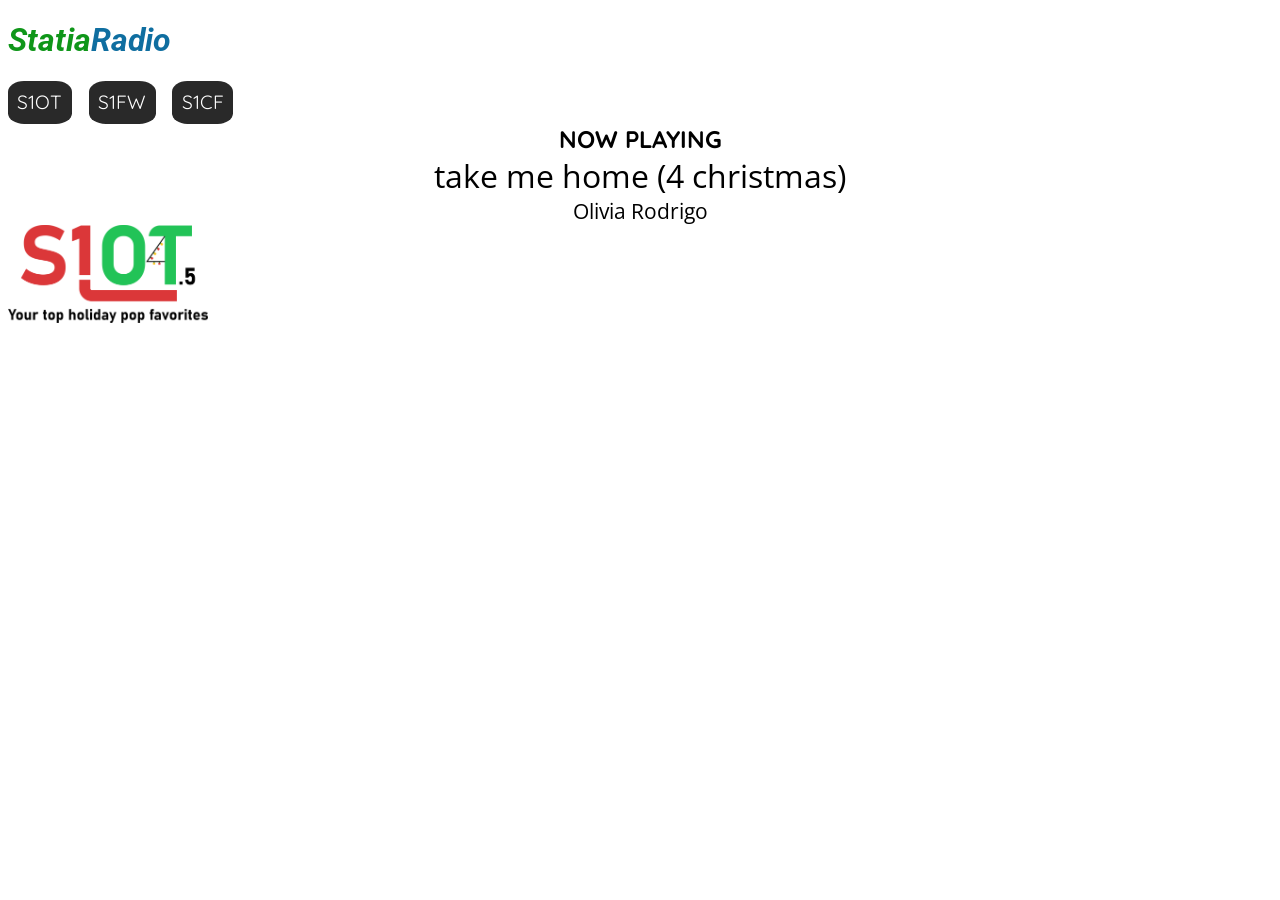
==== index.html @ 3023f6d0 "Update index.html" ====
<!DOCTYPE html>
<head><link rel="stylesheet" href="styles.css"><link rel="preconnect" href="https://fonts.googleapis.com"><link rel="preconnect" href="https://fonts.gstatic.com" crossorigin><link href="https://fonts.googleapis.com/css2?family=Roboto:wght@400;700&display=swap" rel="stylesheet"><link href="https://fonts.googleapis.com/css2?family=Quicksand:wght@600;700&display=swap" rel="stylesheet"><link href="https://fonts.googleapis.com/css2?family=Open Sans:wght@500;700&display=swap" rel="stylesheet"></head>
  <h1 style="color: #0F9619; font-style: italic;">Statia<span style="color: #0F6EA0;">Radio</span></h1>
  <body>
    <button id="S1OT">S1OT</button>
    <button id="S1FW">S1FW</button>
    <button id="S1CF">S1CF</button>
    <div style="margin-left: 30%; margin-right: 30%; display:flex; align-items:center; flex-direction:column;">
      <div style="font-family: 'Quicksand'; font-size:150%; font-weight: bold">NOW PLAYING</div>
      <template id="logo" style="padding-top:3%; padding-bottom:3%;"><img src="" width=200px></template>
      <div style="font-family: 'Open Sans'; font-size:200%;" id="songName">Song Name</div>
      <div style="font-family: 'Open Sans'; font-size:130%;" id="artistName">Artist Name</div>
    </div>
  </body>

<script type="module" src="main.js"></script>
<script type="module" src="ui.js"></script>
---- styles.css ----
h1 {
  font-family: 'Roboto', sans-serif;
}

#youtube-player {
  display: block;
  margin: 0 auto;
  margin-top: 1%;
}

button {
  font-family: 'Quicksand';
  font-size: 120%;
  background-color: rgb(41, 41, 41);
  border-radius: 25%;
  color:white;
  border:none;
  padding:0.75%;
  margin-right:1%;
}
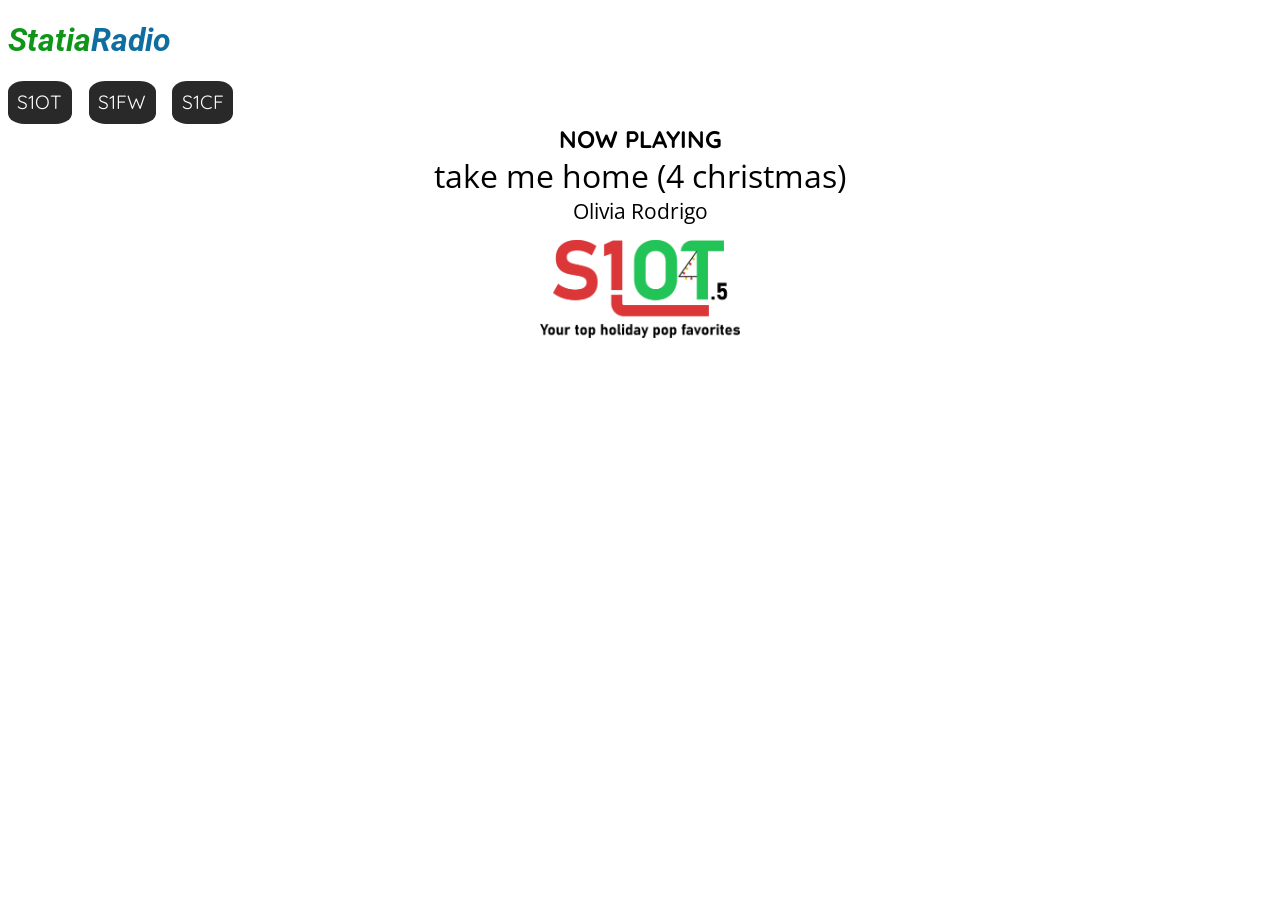
==== commit 1b1acd02: "Update index.html" ====
--- a/index.html
+++ b/index.html
@@ -5,9 +5,9 @@
     <button id="S1OT">S1OT</button>
     <button id="S1FW">S1FW</button>
     <button id="S1CF">S1CF</button>
-    <div style="margin-left: 30%; margin-right: 30%; display:flex; align-items:center; flex-direction:column;">
+    <div style="margin-left: 30%; margin-right: 30%; display:flex; align-items:center; flex-direction:column;" id="informationBox">
       <div style="font-family: 'Quicksand'; font-size:150%; font-weight: bold">NOW PLAYING</div>
-      <template id="logo" style="padding-top:3%; padding-bottom:3%;"><img src="" width=200px></template>
+      <template id="logo" style="padding-top:3%; padding-bottom:3%;"><img src="" width=200px style="padding-top:3%; padding-bottom:3%;"></template>
       <div style="font-family: 'Open Sans'; font-size:200%;" id="songName">Song Name</div>
       <div style="font-family: 'Open Sans'; font-size:130%;" id="artistName">Artist Name</div>
     </div>
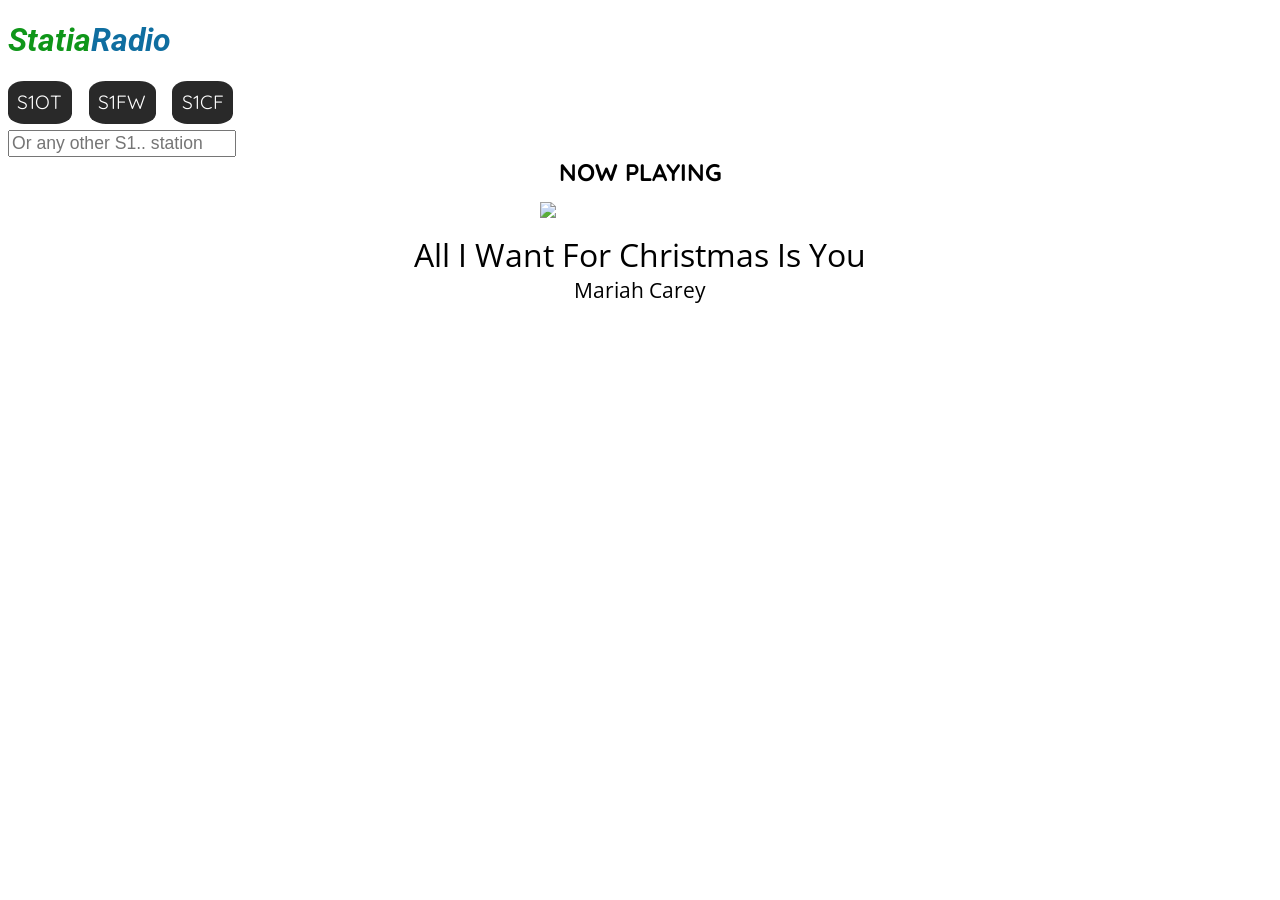
==== commit 8c46f8f8: "Update index.html" ====
--- a/index.html
+++ b/index.html
@@ -5,11 +5,12 @@
     <button id="S1OT">S1OT</button>
     <button id="S1FW">S1FW</button>
     <button id="S1CF">S1CF</button>
+    <div><input placeholder="Or any other S1.. station" style="margin-top: 0.5%;font-size: 110%;" id="customStationInput"></div>
     <div style="margin-left: 30%; margin-right: 30%; display:flex; align-items:center; flex-direction:column;" id="informationBox">
-      <div style="font-family: 'Quicksand'; font-size:150%; font-weight: bold">NOW PLAYING</div>
-      <template id="logo" style="padding-top:3%; padding-bottom:3%;"><img src="" width=200px style="padding-top:3%; padding-bottom:3%;"></template>
-      <div style="font-family: 'Open Sans'; font-size:200%;" id="songName">Song Name</div>
-      <div style="font-family: 'Open Sans'; font-size:130%;" id="artistName">Artist Name</div>
+      <div style="font-family: 'Quicksand'; font-size:150%; font-weight: bold" id="nowPlaying">NOW PLAYING</div>
+      <template id="logo" style="padding-top:3%; padding-bottom:3%;"><img src="" width=200px style="padding-top: 3%; padding-bottom: 3%;"></template>
+      <div style="font-family: 'Open Sans'; font-size:200%; text-align:center;" id="songName">Song Name</div>
+      <div style="font-family: 'Open Sans'; font-size:130%; text-align:center;" id="artistName">Artist Name</div>
     </div>
   </body>
 
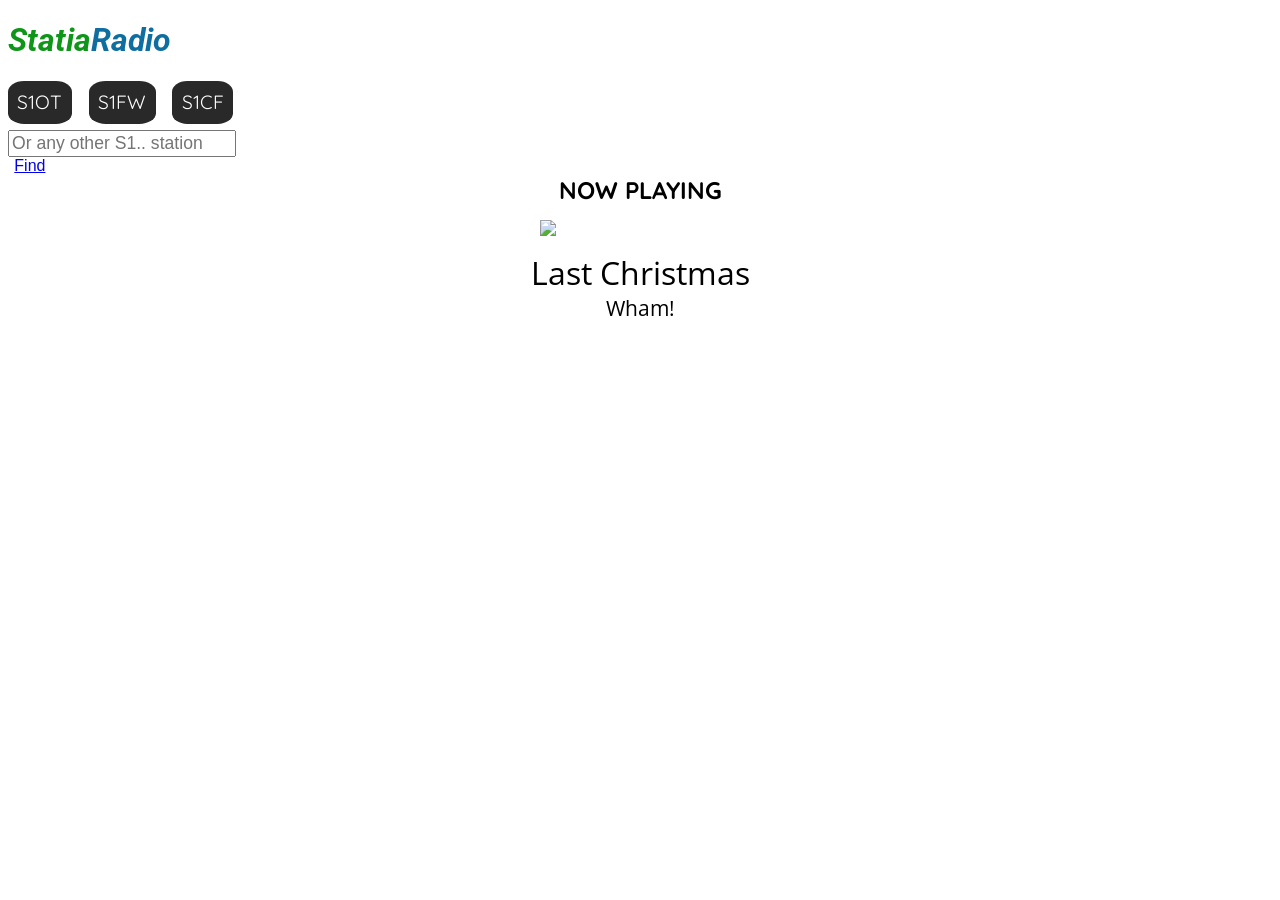
==== commit df271cbb: "Update index.html" ====
--- a/index.html
+++ b/index.html
@@ -6,6 +6,7 @@
     <button id="S1FW">S1FW</button>
     <button id="S1CF">S1CF</button>
     <div><input placeholder="Or any other S1.. station" style="margin-top: 0.5%;font-size: 110%;" id="customStationInput"></div>
+    <a href="https://statia.miraheze.org/wiki/Category:Radio_stations" style="font-family: sans-serif;padding-left: 0.5%;">Find</a>
     <div style="margin-left: 30%; margin-right: 30%; display:flex; align-items:center; flex-direction:column;" id="informationBox">
       <div style="font-family: 'Quicksand'; font-size:150%; font-weight: bold" id="nowPlaying">NOW PLAYING</div>
       <template id="logo" style="padding-top:3%; padding-bottom:3%;"><img src="" width=200px style="padding-top: 3%; padding-bottom: 3%;"></template>
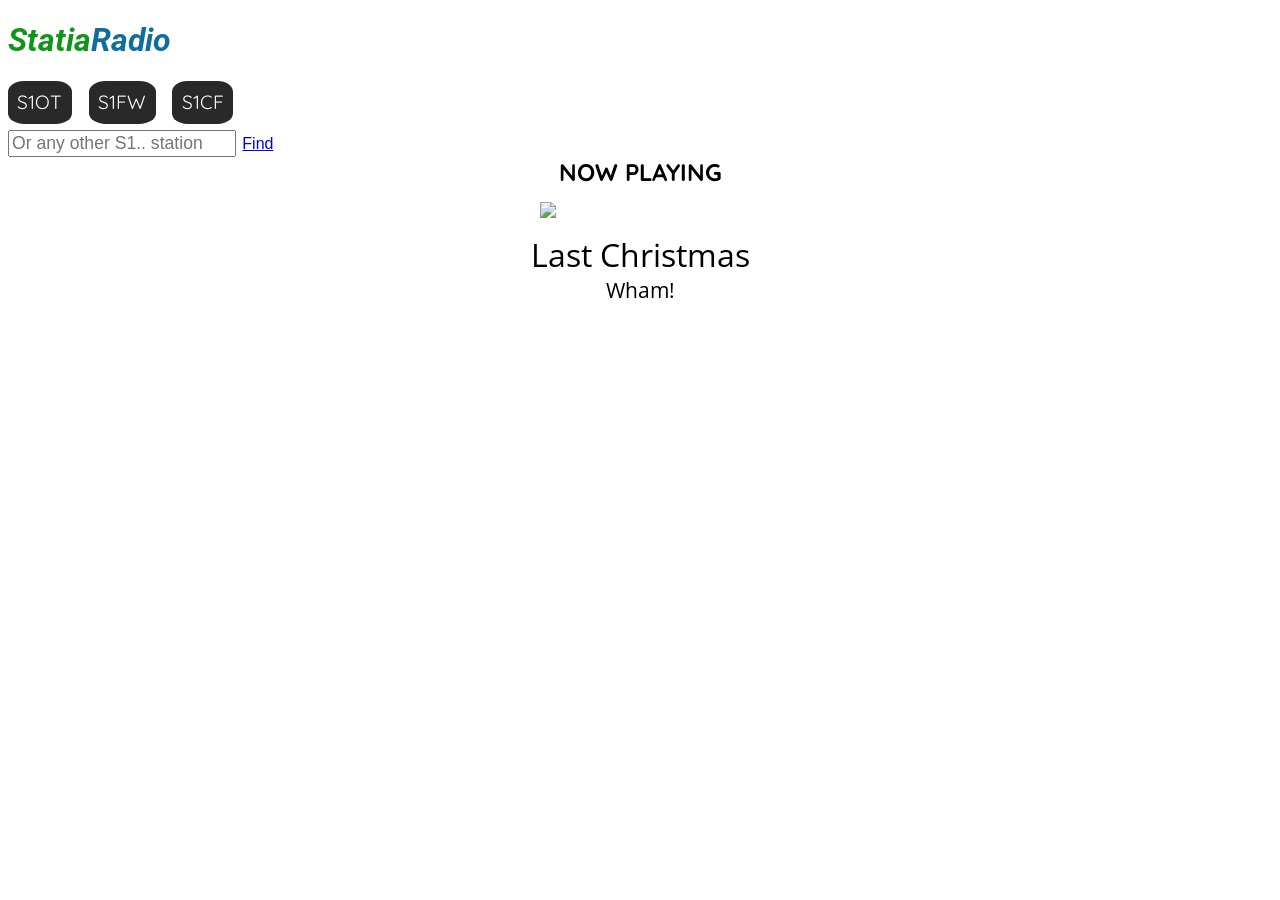
==== commit 6b41a15c: "Update index.html" ====
--- a/index.html
+++ b/index.html
@@ -5,8 +5,7 @@
     <button id="S1OT">S1OT</button>
     <button id="S1FW">S1FW</button>
     <button id="S1CF">S1CF</button>
-    <div><input placeholder="Or any other S1.. station" style="margin-top: 0.5%;font-size: 110%;" id="customStationInput"></div>
-    <a href="https://statia.miraheze.org/wiki/Category:Radio_stations" style="font-family: sans-serif;padding-left: 0.5%;">Find</a>
+    <div><input placeholder="Or any other S1.. station" style="margin-top: 0.5%;font-size: 110%;" id="customStationInput"><a href="https://statia.miraheze.org/wiki/Category:Radio_stations" style="font-family: sans-serif;padding-left: 0.5%;">Find</a></div>
     <div style="margin-left: 30%; margin-right: 30%; display:flex; align-items:center; flex-direction:column;" id="informationBox">
       <div style="font-family: 'Quicksand'; font-size:150%; font-weight: bold" id="nowPlaying">NOW PLAYING</div>
       <template id="logo" style="padding-top:3%; padding-bottom:3%;"><img src="" width=200px style="padding-top: 3%; padding-bottom: 3%;"></template>
